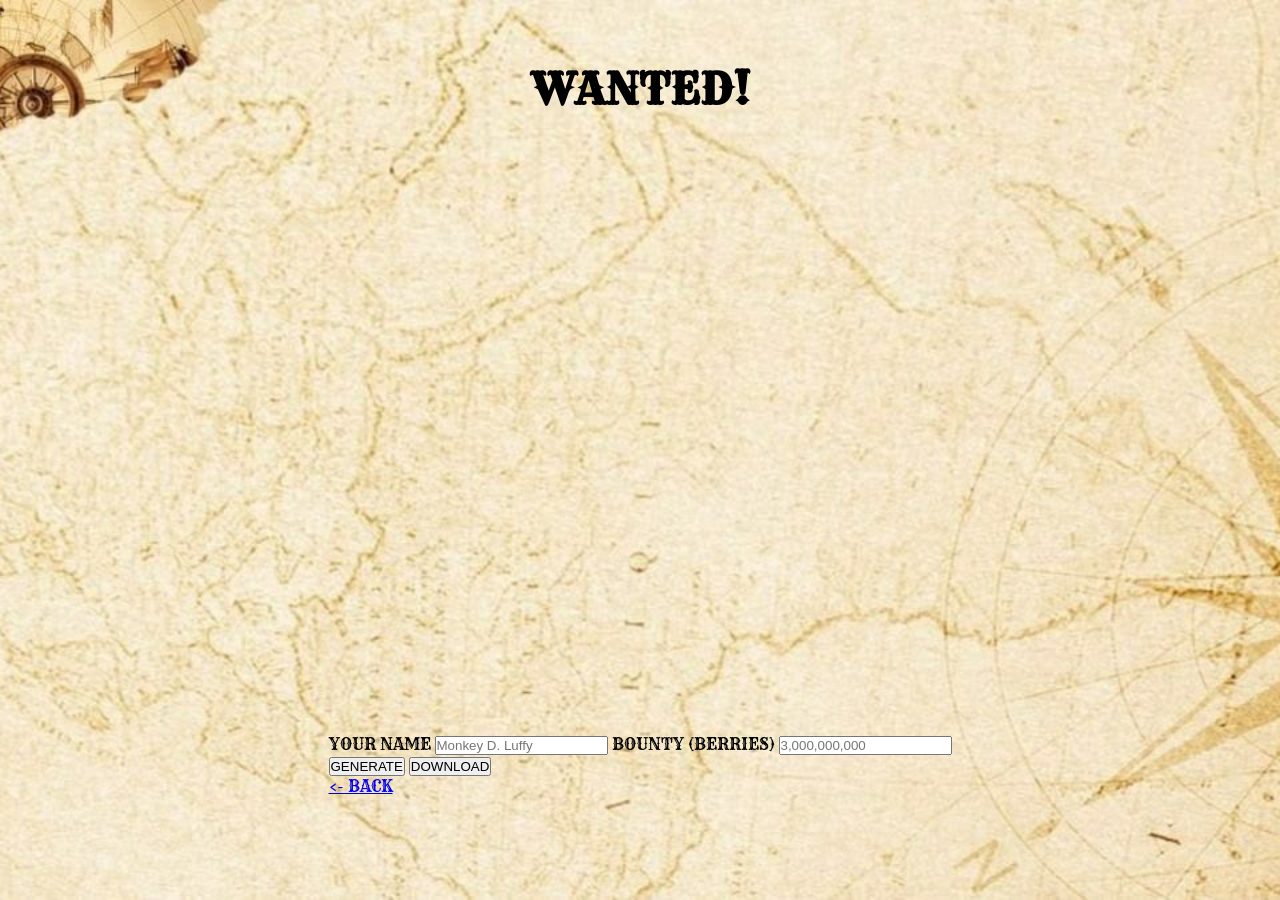
==== html&css/onepiece.html @ ce4aeb7d "Just making my own version of the one piece poster since i cant figure anything out and added a simp" ====
<!DOCTYPE html>
<html>
    <head>
        <link href="https://fonts.googleapis.com/css2?family=Rye&display=swap" rel="stylesheet">
        <title>One Piece Poster</title>
        <link rel="stylesheet" href="style.css">
        <style>
            body {
                background-image: url(../images/onepieceid.jpg);
                background-size: cover;
                background-position: center;
                background-repeat: no-repeat;
                background-attachment: fixed;
            }
            .op-wrapper {
                display: flex;
                flex-direction: column;
                align-items: center;
                gap: 20px;
                font-family: 'Rye';
            }
        </style>
    </head>
    <body>
        <div class="op-wrapper">
            <h1>WANTED!</h1>
            <canvas id="poster" width="400" height="560"></canvas>
            <div class="controls">
                <label>YOUR NAME</label>
                <input type="text" id="nameInput" placeholder="Monkey D. Luffy" maxlength="24">

                <label>BOUNTY (BERRIES)</label>
                <input type="text" id="bountyInput" placeholder="3,000,000,000" maxlength="20">

                <div class="btn-row">
                    <button class="op-btn primary" onclick="drawPoster()">GENERATE</button>
                    <button class="op-btn secondary" onclick="downloadPoster()">DOWNLOAD</button>
                </div>

                <a href="templates.html" class="op-btn primary" style="margin-top: 4px; text-align: center;"><- BACK</a>
            </div>
        </div>
    </body>
</html>
---- html&css/style.css ----
@font-face {
    font-family: "font";
    src: url("../fonts/font.ttf");
}

* {
    margin: 0;
    padding: 0;
    box-sizing: border-box;
}

body {
    background-image: url("../images/bg.jpg");
    background-size: cover;
    background-position: center;
    background-repeat: no-repeat;
    background-attachment: fixed;
    color: black;
    font-family: "font";
    min-height: 100vh;
    display: flex;
    justify-content: center;
    align-items: center;
    padding-bottom: 60px;
}

.container {
    width: 80%;
    max-width: 650px;
    margin: auto;
    text-align: center;
}

.top {
    display: flex;
    flex-direction: column;
    align-items: center;
    justify-content: center;
    text-align: center;
    gap: 8px;
}

.main {
    display: flex;
    flex-direction: column;
    align-items: center;
    justify-content: center;
    text-align: center;
    padding: 30px;
}

h1 {
    font-size: 42px;
    line-height: 1.2;
    margin: 20px 0;
    text-align: center;
}

.description {
    font-size: 17px;
    line-height: 1.6;
    text-align: center;
}

.start {
    display: inline-box;
    padding: 13px 30px;
    background: #4d3b42;
    color: white;
    text-decoration: none;
    text-align: center;
    margin-top: 20px;
}

.upload-area {
    width: 260px;
    height: 300px;
    border: 2px dashed black;
    background: rgba(255, 255, 255, 0.7);
    display: flex;
    justify-content: center;
    align-items: center;
    cursor: pointer;
    overflow: hidden;
}

.upload-area img {
    width: 100%;
    height: 100%;
    object-fit: cover;
    display: none;
}

#photo {
    display: none;
}

.start {
    display: inline-block;
    margin-top: 25px;
    padding: 12px 30px;
    background: #c47b99;
    color: white;
    text-decoration: none;
}

.templates {
    display: flex;
    justify-content: center;
    gap: 25px;
    margin: 30px 0;
    flex-wrap: wrap;
}

.template {
    width: 220px;
    cursor: pointer;
    transition: 0.2s;
}

.template img {
    width: 100%;
    height: 250px;
    object-fit: cover;
}

.template h2 {
    margin-top: 12px;
    font-size: 20px;
}

.template p {
    margin-top: 5px;
    font-size: 12px;
}

.template:hover {
    transform: translateY(-5px);
}

.template.selected {
    border: 2px solid #c47b99;
    transform: translateY(-5px);
}
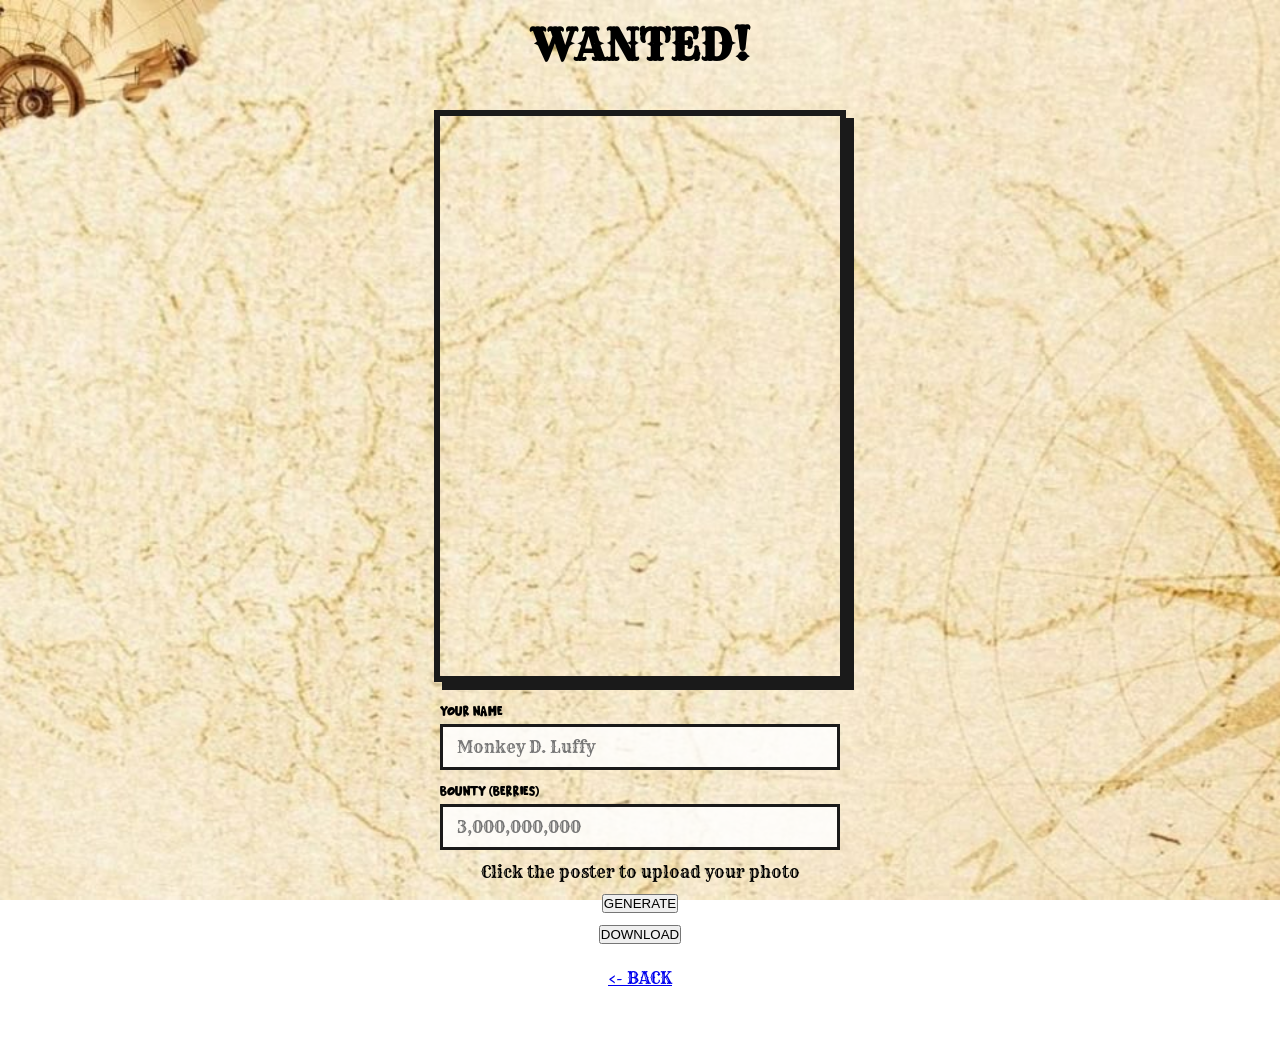
==== commit 5cabd915: "The upload section before the generator didn't make sense so deleted it and worked on the styling of" ====
--- a/html&css/onepiece.html
+++ b/html&css/onepiece.html
@@ -19,6 +19,34 @@
                 gap: 20px;
                 font-family: 'Rye';
             }
+            canvas {
+                border: 6px solid #1a1a1a;
+                box-shadow: 8px 8px 0px #1a1a1a;
+                cursor: pointer;
+            }
+            .controls {
+                display: flex;
+                flex-direction: column;
+                align-items: center;
+                gap: 12px;
+                width: 100%;
+                max-width: 400px;
+            }
+            .controls input[type="text"] {
+                width: 100%;
+                padding: 10px 14px;
+                font-family: 'Rye';
+                font-size: 16px;
+                border: 3px solid #1a1a1a;
+                background: rgba(255,255,255,0.85);
+                outline: none;
+            }
+            .controls label {
+                font-size: 14px;
+                font-family: font;
+                align-self: flex-start;
+                margin-bottom: -6px;
+            }
         </style>
     </head>
     <body>
@@ -32,6 +60,9 @@
                 <label>BOUNTY (BERRIES)</label>
                 <input type="text" id="bountyInput" placeholder="3,000,000,000" maxlength="20">
 
+                <p class="upload-hint">Click the poster to upload your photo</p>
+                <input type="file" id="photInput" accept="image/*" style="display:none";
+
                 <div class="btn-row">
                     <button class="op-btn primary" onclick="drawPoster()">GENERATE</button>
                     <button class="op-btn secondary" onclick="downloadPoster()">DOWNLOAD</button>
